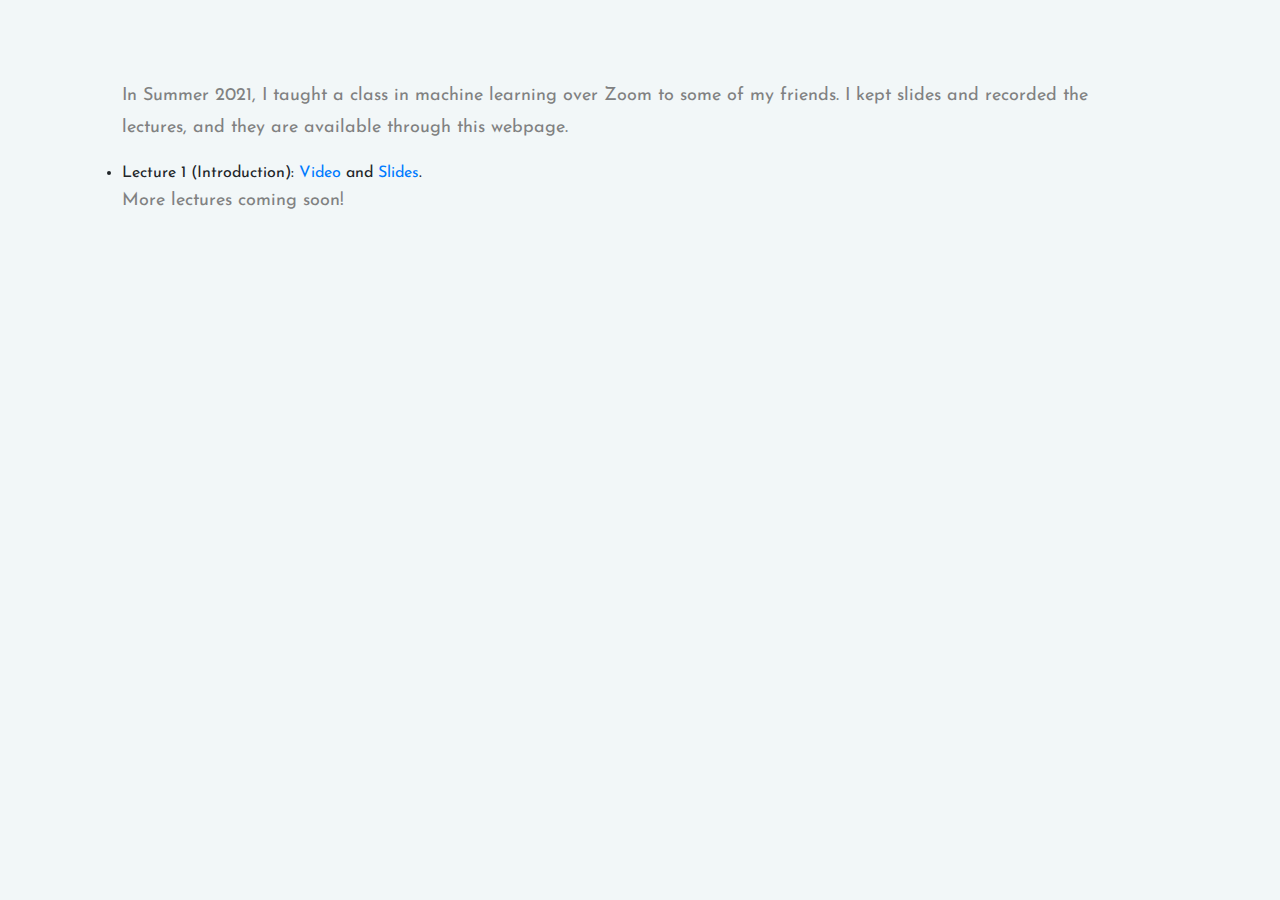
==== mlclass.html @ 85004ae4 "ml class start" ====
<!DOCTYPE html>
<html lang="en">
<head>
	<title>Machine Learning Class</title>
	<meta charset="UTF-8">
	<meta name="viewport" content="width=device-width, initial-scale=1.0">
	<!-- Favicon -->   
	<link href="img/favicon.ico" rel="shortcut icon"/>

	<!-- Google Fonts -->
	<link href="https://fonts.googleapis.com/css?family=Josefin+Sans:400,400i,600,600i,700" rel="stylesheet">

	<!-- Stylesheets -->
	<link rel="stylesheet" href="css/bootstrap.min.css"/>
	<link rel="stylesheet" href="css/font-awesome.min.css"/>
	<link rel="stylesheet" href="css/flaticon.css"/>
	<link rel="stylesheet" href="css/style.css"/>


	<!--[if lt IE 9]>
	  <script src="https://oss.maxcdn.com/html5shiv/3.7.2/html5shiv.min.js"></script>
	  <script src="https://oss.maxcdn.com/respond/1.4.2/respond.min.js"></script>
	<![endif]-->

</head>
<body>

	<!-- Links section start -->
	<div class="social-section">
		<div class="container-fluid">
			<div class="row">
				<div class="col-xl-10 offset-xl-1">
					<div class="class-section">
						<p>In Summer 2021, I taught a class in machine
						learning over Zoom to some of my friends. I kept slides and
						recorded the lectures, and they are available through
						this webpage.</p>
						<div class="lecture-list">
							<ul>
								<li>Lecture 1 (Introduction): <a
								href="https://youtu.be/yEvmPiBSSoM">Video</a> and <a
								href="ml/ml_lec01_slides.pdf">Slides</a>.</li>
							</ul>
						</div>
						<p>More lectures coming soon!</p>
					</div>
				</div>
			</div>
		</div>
	</div>	
	<!-- Social links section end -->


	<!--====== Javascripts & Jquery ======-->
	<script src="js/jquery-2.1.4.min.js"></script>
	<script src="js/bootstrap.min.js"></script>
	<script src="js/main.js"></script>
</body>
</html>
---- css/flaticon.css ----
/*
  	Flaticon icon font: Flaticon
  	Creation date: 11/12/2017 08:10
  	*/

@font-face {
  font-family: "Flaticon";
  src: url("../icon-fonts/Flaticon.eot");
  src: url("../icon-fonts/Flaticon.eot?#iefix") format("embedded-opentype"),
       url("../icon-fonts/Flaticon.woff") format("woff"),
       url(".../icon-fonts/Flaticon.ttf") format("truetype"),
       url("../icon-fonts/Flaticon.svg#Flaticon") format("svg");
  font-weight: normal;
  font-style: normal;
}

@media screen and (-webkit-min-device-pixel-ratio:0) {
  @font-face {
    font-family: "Flaticon";
    src: url("../icon-fonts/Flaticon.svg#Flaticon") format("svg");
  }
}

[class^="flaticon-"]:before, [class*=" flaticon-"]:before,
[class^="flaticon-"]:after, [class*=" flaticon-"]:after {   
  font-family: Flaticon;
  font-style: normal;
}

.flaticon-001-yoga:before { content: "\f100"; }
.flaticon-002-writing:before { content: "\f101"; }
.flaticon-003-weightlifting:before { content: "\f102"; }
.flaticon-004-cinema:before { content: "\f103"; }
.flaticon-005-game-console:before { content: "\f104"; }
.flaticon-006-swimming:before { content: "\f105"; }
.flaticon-007-sports:before { content: "\f106"; }
.flaticon-008-karaoke:before { content: "\f107"; }
.flaticon-009-sewing-2:before { content: "\f108"; }
.flaticon-010-snorkel:before { content: "\f109"; }
.flaticon-011-reading:before { content: "\f10a"; }
.flaticon-012-quilt:before { content: "\f10b"; }
.flaticon-013-chess-1:before { content: "\f10c"; }
.flaticon-014-poker:before { content: "\f10d"; }
.flaticon-015-photo-camera:before { content: "\f10e"; }
.flaticon-016-canvas:before { content: "\f10f"; }
.flaticon-017-model:before { content: "\f110"; }
.flaticon-018-music-player:before { content: "\f111"; }
.flaticon-019-knitting:before { content: "\f112"; }
.flaticon-020-kite:before { content: "\f113"; }
.flaticon-021-necklace:before { content: "\f114"; }
.flaticon-022-hiking:before { content: "\f115"; }
.flaticon-023-toast:before { content: "\f116"; }
.flaticon-024-gardening:before { content: "\f117"; }
.flaticon-025-fishing:before { content: "\f118"; }
.flaticon-026-sewing-1:before { content: "\f119"; }
.flaticon-027-drum-set:before { content: "\f11a"; }
.flaticon-028-sewing:before { content: "\f11b"; }
.flaticon-029-dancing:before { content: "\f11c"; }
.flaticon-030-crossword:before { content: "\f11d"; }
.flaticon-031-crochet:before { content: "\f11e"; }
.flaticon-032-cooking:before { content: "\f11f"; }
.flaticon-033-coin:before { content: "\f120"; }
.flaticon-034-pottery:before { content: "\f121"; }
.flaticon-035-tent:before { content: "\f122"; }
.flaticon-036-chess:before { content: "\f123"; }
---- css/style.css ----
/*----------------------------------------*/
/* Template default CSS
/*----------------------------------------*/
html,
body {
	height: 100%;
	font-family: 'Josefin Sans', sans-serif;
	background-color: #f2f7f8;
}

h1,
h2,
h3,
h4,
h5,
h6 {
	color: #40424a;
	margin: 0;
	font-weight: 600;
	font-family: 'Josefin Sans', sans-serif;
}

h2 {
	font-size: 48px;
}

h3 {
	font-size: 30px;
}

p {
	font-size: 18px;
	color: #808181;
	line-height: 1.8;
}

img {
	max-width: 100%;
}

input:focus,
select:focus,
button:focus,
textarea:focus {
	outline: none;
}

a:hover,
a:focus {
	text-decoration: none;
	outline: none;
}

ul,
ol {
	padding: 0;
	margin: 0;
}

/*---------------------
	Helper CSS
-----------------------*/
.spad {
	/*padding-top: 125px;*/
	padding-bottom: 30px;
}

.section-title h2 {
	display: inline-block;
	position: relative;
	margin-bottom: 110px;
	padding-bottom: 2px;
	line-height: normal;
}

.section-title h2:after {
	position: absolute;
	content: '';
	width: 100%;
	height: 2px;
	left: 0;
	bottom: 0;
	background: #40424a;
}

.set-bg {
	background-repeat: no-repeat;
	background-size: cover;
}

/*------------------------
  Common Elements
--------------------------*/

/* Preloder */
#preloder {
	position: fixed;
	width: 100%;
	height: 100%;
	top: 0;
	left: 0;
	z-index: 999999;
	background: #fff;
}

.loader {
	width: 30px;
	height: 30px;
	border: 3px solid #000;
	position: absolute;
	top: 50%;
	left: 50%;
	margin-top: -13px;
	margin-left: -13px;
	border-radius: 60px;
	border-left-color: transparent;
	animation: loader 0.8s linear infinite;
	-webkit-animation: loader 0.8s linear infinite;
}

@keyframes loader {
	0% {
		-webkit-transform: rotate(0deg);
		        transform: rotate(0deg);
	}
	50% {
		-webkit-transform: rotate(180deg);
		        transform: rotate(180deg);
	}
	100% {
		-webkit-transform: rotate(360deg);
		        transform: rotate(360deg);
	}
}

@-webkit-keyframes loader {
	0% {
		-webkit-transform: rotate(0deg);
	}
	50% {
		-webkit-transform: rotate(180deg);
	}
	100% {
		-webkit-transform: rotate(360deg);
	}
}

/* Site Buttons */
.site-btn {
	display: inline-block;
	text-transform: uppercase;
	font-size: 12px;
	min-width: 213px;
	min-height: 20px;
	text-align: center;
	padding: 20px 10px 15px;
	position: relative;
	background-color: #fff;
	margin-right: 10px;
	border: 2px solid #40424a;
	color: #40424a;
	font-weight: 700;
}

.site-btn:hover {
	color: #40424a;
}

.circle-progress {
	text-align: center;
	padding-top: 30px;
	display: inline-block;
}

.circle-progress .prog-circle {
	margin-bottom: -155px;
}

.circle-progress canvas {
	-webkit-transform: rotate(90deg);
	-ms-transform: rotate(90deg);
	transform: rotate(90deg);
}

.circle-progress .progress-info {
	background: #f2f7f8;
	width: 127px;
	height: 127px;
	border-radius: 150px;
	margin: 0 auto;
	padding-top: 45px;
}

.circle-progress .progress-info h2 {
	font-size: 36px;
	color: #40424a !important;
}

.circle-progress .prog-title {
	text-align: center;
	margin-top: 55px;
}

.circle-progress .prog-title h3 {
	font-size: 16px;
	text-transform: uppercase;
}

.circle-progress .prog-title p {
	font-size: 15px;
	color: #808181 !important;
}

/* Image Popup */
.img-popup-warp .mfp-content,
.img-popup-warp.mfp-ready.mfp-removing .mfp-content {
	opacity: 0;
	-webkit-transform: scale(0.8);
	-ms-transform: scale(0.8);
	transform: scale(0.8);
	-webkit-transition: all 0.4s;
	-o-transition: all 0.4s;
	transition: all 0.4s;
}

.img-popup-warp.mfp-ready .mfp-content {
	opacity: 1;
	-webkit-transform: scale(1);
	-ms-transform: scale(1);
	transform: scale(1);
}

/* Fact box */
.fact-box {
	height: 375px;
	display: table;
	width: 100%;
	background: #40424a;
}

.fact-box.trans {
	background-color: transparent;
}

.fact-box .fact-content {
	display: table-cell;
	vertical-align: middle;
	text-align: center;
}

.fact-box .fact-content img {
	width: 60px;
	margin-bottom: 30px;
}

.fact-box .fact-content h2 {
	font-size: 36px;
	color: #fff;
}

.fact-box .fact-content p {
	color: #fff;
	margin-bottom: 0;
}

/* Porgess bar */
.single-progress-item {
	margin-bottom: 35px;
	position: relative;
}

.single-progress-item p {
	color: #40424a;
	margin-bottom: 0;
	font-weight: 600;
}

.progress-bar-style {
	display: block;
	height: 2px;
	position: relative;
	width: 100%;
	margin-bottom: 10px;
}

.bar-inner {
	position: absolute;
	height: 100%;
	left: 0;
	top: 0;
	background: #40424a;
}

.bar-inner span {
	position: absolute;
	right: 0;
	bottom: -30px;
	color: #40424a;
	font-weight: 600;
}

/* Progress dots */
.language-progress {
	max-width: 280px;
	list-style: none;
}

.language-progress li {
	font-size: 24px;
	position: relative;
	padding-right: 150px;
	margin-bottom: 30px;
}

.language-progress .lan-prog {
	position: absolute;
	right: 0;
	top: 0;
}

.language-progress .lan-prog span {
	width: 12px;
	height: 12px;
	display: inline-block;
	margin-right: 18px;
	border-radius: 12px;
	background: #40424a;
}

.language-progress .lan-prog span.fade-ele {
	background: #cacaca;
}

/* Icon Box */
.icon-box {
	text-align: center;
	display: inline-block;
	margin-right: 60px;
}

.icon-box:last-child {
	margin-right: 0;
}

.icon-box i {
	font-size: 60px;
}

.icon-box p {
	color: #40424a;
}

.social-links a {
	-webkit-transition: all 0.3s;
	-o-transition: all 0.3s;
	transition: all 0.3s;
}

/*---------------------
	Header section
-----------------------*/
.header-section {
	padding: 50px 40px;
	background: #f2f7f8;
}

.site-logo h2 {
	font-size: 36px;
}

.site-logo h2 a {
	color: #40424a;
}

.site-logo p {
	font-size: 14px;
	line-height: normal;
}

.header-buttons a {
	margin-top: 15px;
}

/*---------------------
	Hero section
-----------------------*/
.hero-section {
	background: #f2f7f8;
}

.hero-text {
	margin-bottom: 80px;
}

.hero-text h2 {
	font-size: 170px;
	line-height: normal;
	margin-bottom: 20px;
}

.hero-text p {
	font-size: 33px;
	line-height: 1.3;
}

.hero-image {
	padding-top: 70px;
}

.hero-info h2 {
	margin-bottom: 30px;
}

.hero-info ul {
	list-style: none;
}

.hero-info ul li {
	font-size: 24px;
	color: #808181;
	margin-bottom: 15px;
}

.hero-info ul li span {
	color: #40424a;
	display: inline-block;
	min-width: 220px;
}

.hero-info ul li:last-child {
	margin-bottom: 0;
}

/*---------------------
	Social section
-----------------------*/
.social-section {
	background: #f2f7f8;
	padding: 80px 0;
}

.social-section .social-links {
	display: inline-block;
	background: #f2f7f8;
	position: relative;
	z-index: 5;
}

.social-section .social-links a {
	color: #484848;
	font-size: 36px;
	margin-right: 40px;
}

.social-section .social-link-warp {
	position: relative;
}

.social-section .social-link-warp h2 {
	display: inline-block;
	float: right;
	font-weight: 400;
	padding-left: 30px;
	background: #f2f7f8;
	position: relative;
	z-index: 5;
}

.social-section .social-link-warp:after {
	position: absolute;
	content: '';
	width: 50%;
	height: 2px;
	left: 23%;
	top: 50%;
	margin-top: 1px;
	background: #cbcbcb;
}

/*---------------------
	Note section
-----------------------*/
.note-list {
	padding-left: 30px;
	font-size: x-large;
}

/* ===========================
  Responsive
==============================*/
@media only screen and (max-width: 1730px) {
	.home-two-style .social-section .social-link-warp:after {
		display: none;
	}
}

@media only screen and (max-width: 1600px) {
	.hero-text h2 {
		font-size: 120px;
	}
}

@media only screen and (max-width: 1450px) {
	.home-five-style .header-section {
		position: relative;
		background: #f2f7f8;
	}
	.home-six-style .header-section {
		position: relative;
		background: #009fff;
	}
}

@media only screen and (max-width: 1366px) and (min-width: 1200px) {
	.home-five-style .header-section {
		position: relative;
		background: #f2f7f8;
	}
	.container-warp {
		min-width: 80%;
		margin-left: 10%;
	}
	.hero-info ul li span {
		min-width: 180px;
	}
	.portfolio-item .port-pic {
		height: 310px;
	}
	.home-three-style .header-section {
		padding: 50px 30px;
	}
	.home-three-style .main-left-area {
		padding-right: 30px;
		padding-left: 30px;
	}
	.home-three-style .main-right-area {
		padding-left: 100px;
	}
}

/* Medium screen : 992px. */
@media only screen and (min-width: 992px) and (max-width: 1199px) {
	.portfolio-warp {
		padding: 0;
	}
	.home-three-style .header-section {
		padding: 50px 15px;
	}
	.home-three-style .main-left-area {
		padding-right: 15px;
		padding-left: 15px;
	}
	.home-three-style .main-right-area {
		padding-left: 50px;
	}
	.home-three-style .main-right-area {
		padding-left: 100px;
	}
	.portfolio-item .port-pic {
		height: 310px;
	}
	.portfolio-item {
		margin-bottom: 30px;
	}
}

/* Tablet :768px. */
@media only screen and (min-width: 768px) and (max-width: 991px) {
	.portfolio-warp {
		padding: 0;
	}
	.hidden-md {
		display: none !important;
	}
	.icon-box {
		margin-right: 30px;
	}
	.social-section .social-links {
		display: block;
		text-align: center;
	}
	.social-link-warp:after {
		display: none;
	}
	.portfolio-item {
		margin-bottom: 30px;
	}
	.home-three-style .header-section {
		position: relative;
		background: #f2f7f8;
	}
	.home-three-style .main-left-area {
		padding-top: 0;
	}
	.home-three-style .main-left-area,
	.home-three-style .header-section,
	.home-three-style .main-right-area,
	.home-four-style .main-left-area,
	.home-four-style .header-section,
	.home-four-style .main-right-area {
		padding-right: 30px;
		padding-left: 30px;
	}
	.home-five-style .header-section,
	.home-six-style .header-section {
		padding: 50px 0;
	}
	.info-section .hero-info ul li span {
		color: #9c9b9b;
	}
	.hero-info ul li {
		margin-bottom: 30px;
	}
	.hero-info ul li span {
		display: block;
	}
}

/* Large Mobile :480px. */
@media only screen and (max-width: 767px) {
	.icon-box {
		margin-right: 30px;
		text-align: left;
	}
	.hero-text h2 {
		font-size: 80px;
	}
	.portfolio-warp {
		padding: 0;
	}
	.hidden-md {
		display: none !important;
	}
	.resume-list {
		margin-left: 0;
		padding-left: 0;
		border-left: none;
	}
	.review-slider {
		padding-left: 0;
	}
	.review-slider .owl-dots {
		position: relative;
		left: 0;
		top: 70px;
	}
	.review-slider .owl-dots .owl-dot {
		display: inline-block;
		margin-right: 15px;
	}
	.portfolio-item {
		margin-bottom: 30px;
	}
	.fact-box {
		margin-bottom: 30px;
	}
	.header-section {
		padding: 50px 0;
	}
	.social-section .social-links {
		display: block;
		text-align: center;
	}
	.home-three-style .header-section {
		position: relative;
		background: #f2f7f8;
	}
	.home-three-style .main-left-area {
		padding-top: 0;
	}
	.home-three-style .main-left-area,
	.home-three-style .header-section,
	.home-three-style .main-right-area,
	.home-four-style .main-left-area,
	.home-four-style .header-section,
	.home-four-style .main-right-area {
		padding-right: 30px;
		padding-left: 30px;
	}
	.home-five-style .header-section,
	.home-six-style .header-section {
		padding: 50px 0;
	}
	.info-section .hero-info ul li span {
		color: #9c9b9b;
	}
}

/* small Mobile :320px. */
@media only screen and (max-width: 479px) {
	.hero-text h2 {
		font-size: 50px;
	}
	.hero-info ul li {
		font-size: 18px;
	}
	.hero-info ul li span {
		display: block;
	}
	.social-section .social-links a {
		margin-right: 30px;
	}
	.resume-list h2 {
		font-size: 50px;
	}
	.portfolio-item {
		margin-bottom: 30px;
	}
	.home-three-style .main-left-area,
	.home-three-style .header-section,
	.home-three-style .main-right-area,
	.home-four-style .main-left-area,
	.home-four-style .header-section,
	.home-four-style .main-right-area {
		padding-right: 15px;
		padding-left: 15px;
	}
	.home-four-style .main-left-area {
		padding-top: 250px;
	}
}
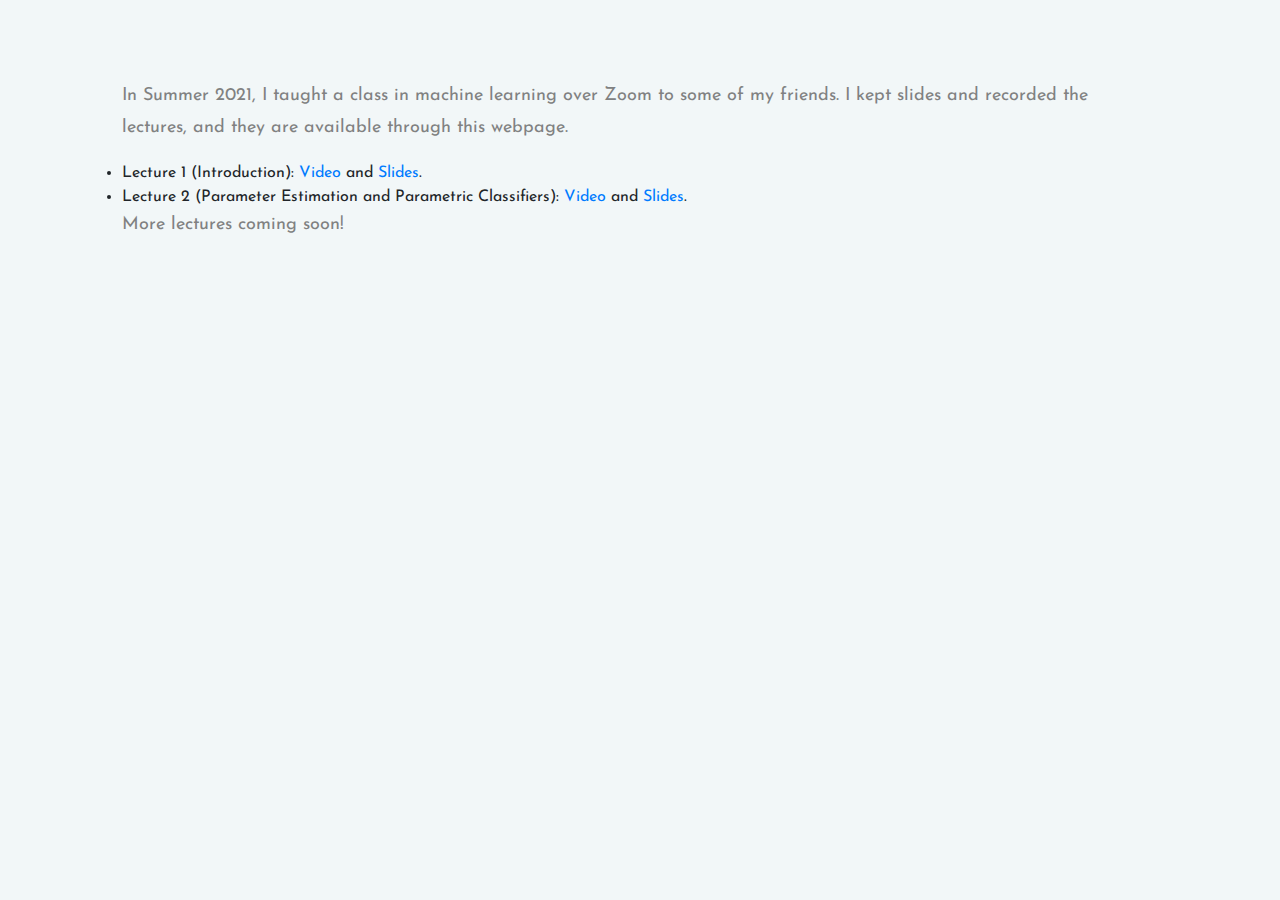
==== commit ae8bdc3c: "lec 2 update" ====
--- a/mlclass.html
+++ b/mlclass.html
@@ -40,6 +40,10 @@
 								<li>Lecture 1 (Introduction): <a
 								href="https://youtu.be/yEvmPiBSSoM">Video</a> and <a
 								href="ml/ml_lec01_slides.pdf">Slides</a>.</li>
+								<li>Lecture 2 (Parameter Estimation and
+								Parametric Classifiers): <a
+								href="https://youtu.be/14zi3cmlGp8">Video</a> and <a
+								href="ml/ml_lec02_slides.pdf">Slides</a>.</li>
 							</ul>
 						</div>
 						<p>More lectures coming soon!</p>
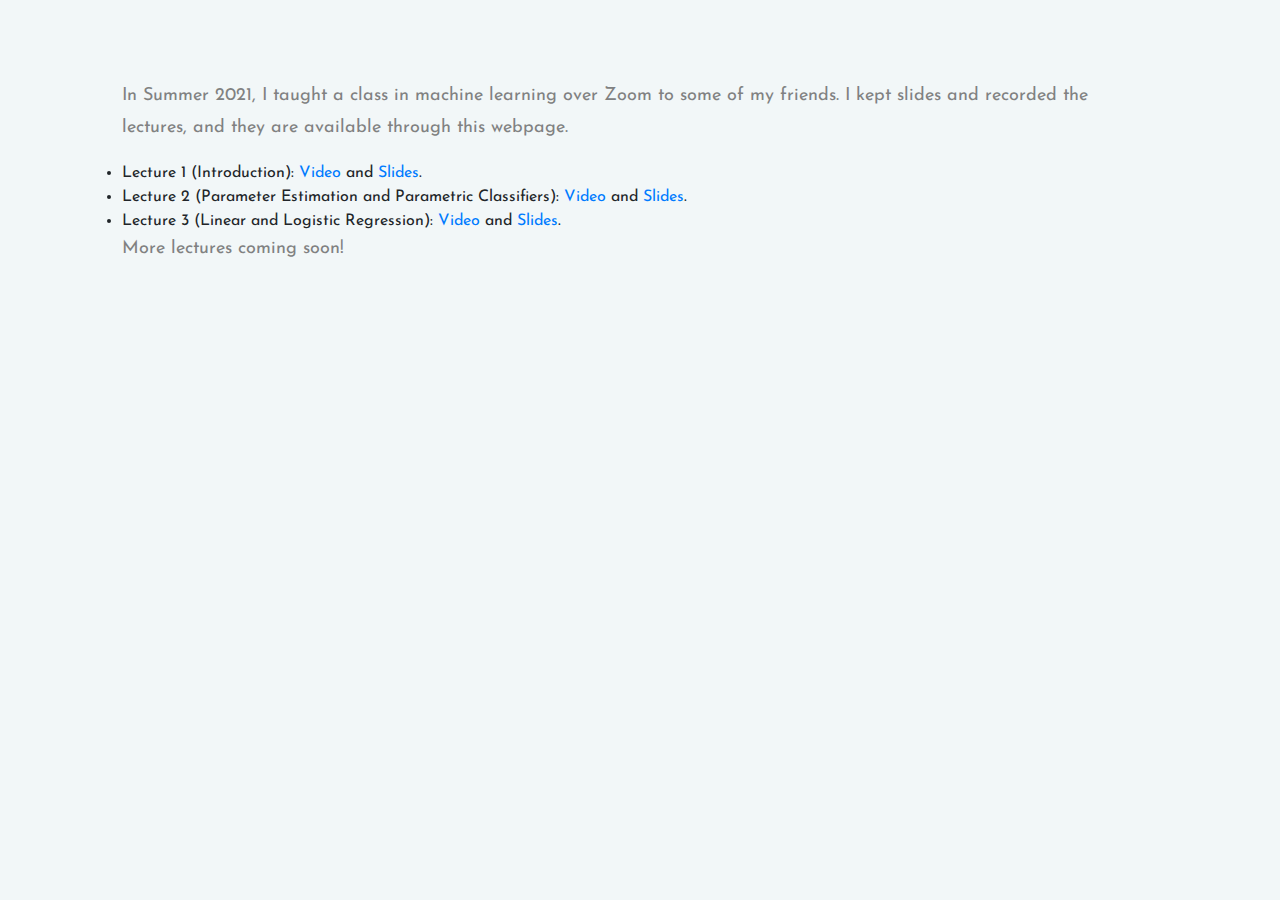
==== commit 1278f5a7: "lec 3 update" ====
--- a/mlclass.html
+++ b/mlclass.html
@@ -42,8 +42,11 @@
 								href="ml/ml_lec01_slides.pdf">Slides</a>.</li>
 								<li>Lecture 2 (Parameter Estimation and
 								Parametric Classifiers): <a
-								href="https://youtu.be/14zi3cmlGp8">Video</a> and <a
-								href="ml/ml_lec02_slides.pdf">Slides</a>.</li>
+								href="https://youtu.be/14zi3cmlGp8">Video</a>
+								and <a href="ml/ml_lec02_slides.pdf">Slides</a>.</li>
+								<li>Lecture 3 (Linear and Logistic
+								Regression): <a href="https://youtu.be/dRCv2F4A_sY">Video</a>
+								and <a href="ml/ml_lec03_slides.pdf">Slides</a>.</li>
 							</ul>
 						</div>
 						<p>More lectures coming soon!</p>
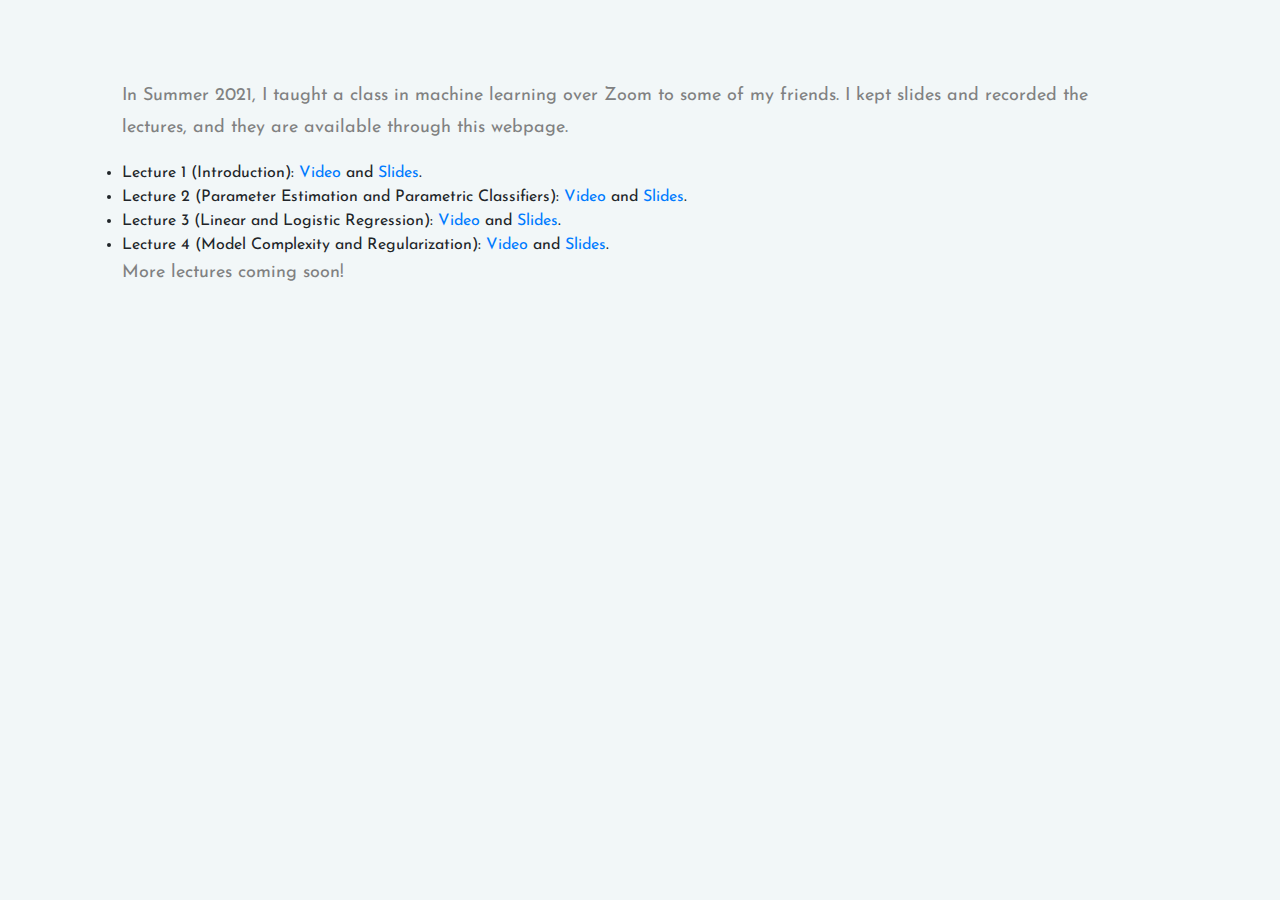
==== commit 3d6ab137: "lec 04 slides" ====
--- a/mlclass.html
+++ b/mlclass.html
@@ -47,6 +47,9 @@
 								<li>Lecture 3 (Linear and Logistic
 								Regression): <a href="https://youtu.be/dRCv2F4A_sY">Video</a>
 								and <a href="ml/ml_lec03_slides.pdf">Slides</a>.</li>
+								<li>Lecture 4 (Model Complexity and Regularization):
+									<a href="https://youtu.be/TAzZ6iU_3p4">Video</a>
+								and <a href="ml/ml_lec04_slides.pdf">Slides</a>.</li>
 							</ul>
 						</div>
 						<p>More lectures coming soon!</p>
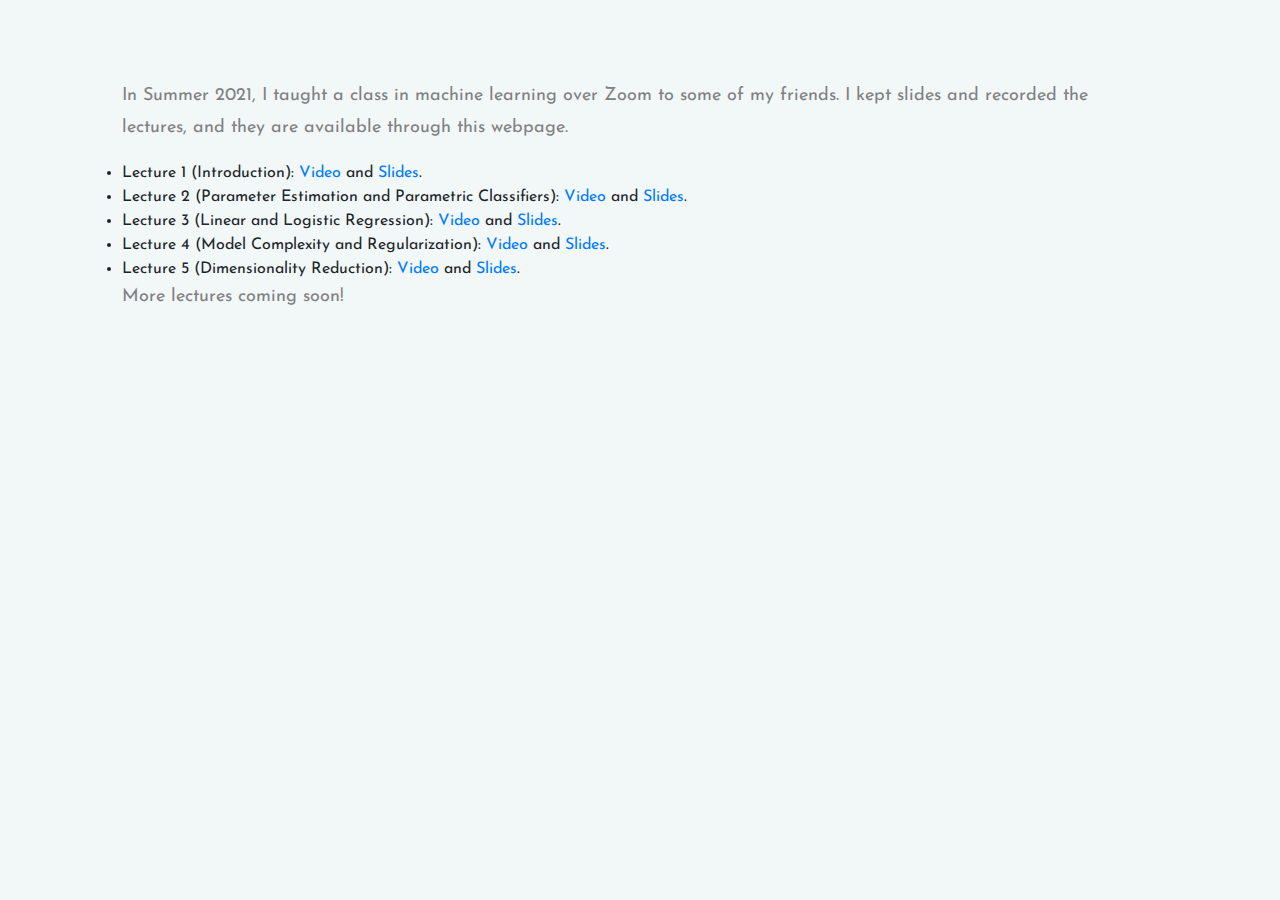
==== commit 024c7476: "lec5 commit" ====
--- a/mlclass.html
+++ b/mlclass.html
@@ -50,6 +50,9 @@
 								<li>Lecture 4 (Model Complexity and Regularization):
 									<a href="https://youtu.be/TAzZ6iU_3p4">Video</a>
 								and <a href="ml/ml_lec04_slides.pdf">Slides</a>.</li>
+								<li>Lecture 5 (Dimensionality Reduction):
+									<a href="https://youtu.be/fK3hHHMqrYU">Video</a>
+								and <a href="ml/ml_lec05_slides.pdf">Slides</a>.</li>
 							</ul>
 						</div>
 						<p>More lectures coming soon!</p>
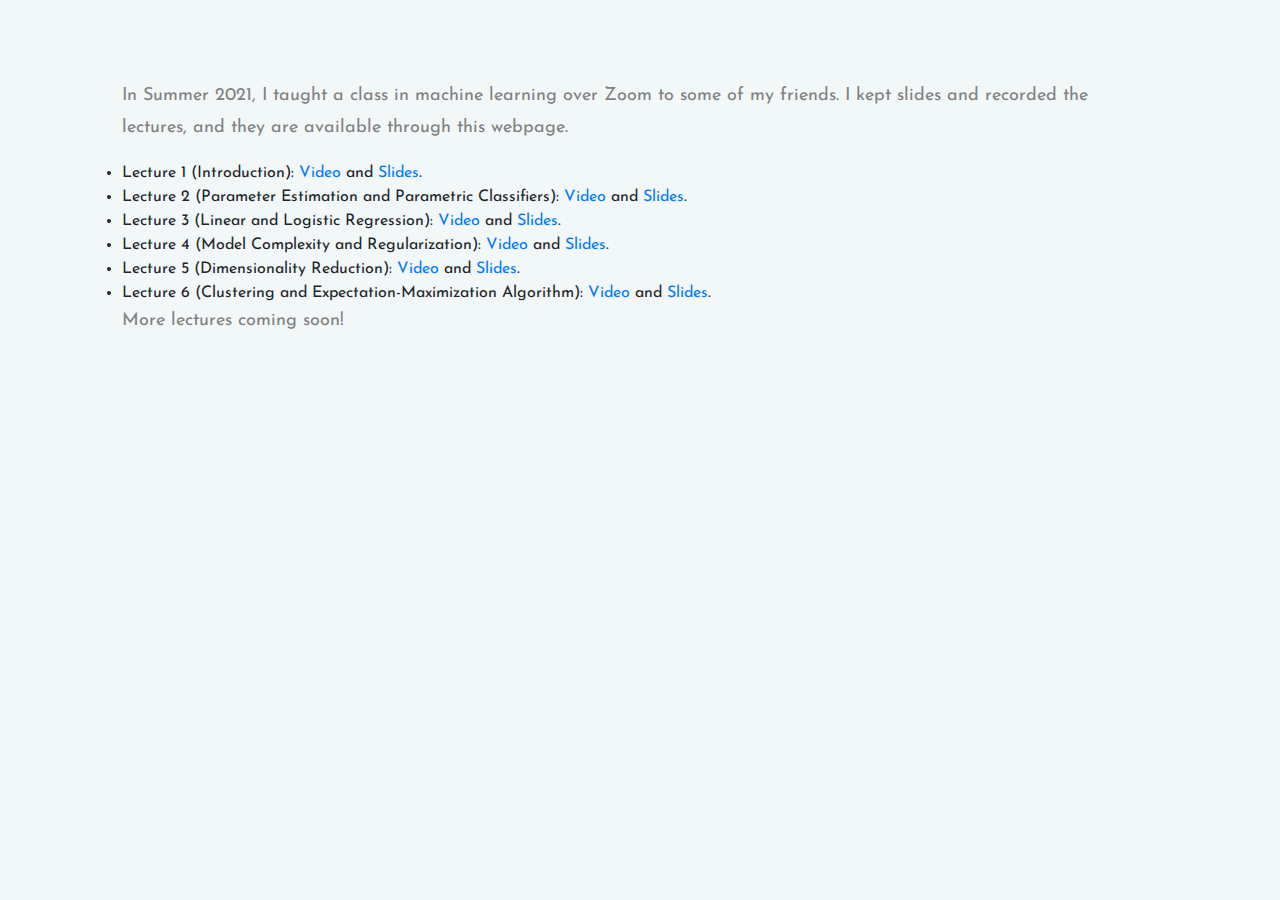
==== commit c6bb99c6: "lecture 6 update" ====
--- a/mlclass.html
+++ b/mlclass.html
@@ -52,7 +52,11 @@
 								and <a href="ml/ml_lec04_slides.pdf">Slides</a>.</li>
 								<li>Lecture 5 (Dimensionality Reduction):
 									<a href="https://youtu.be/fK3hHHMqrYU">Video</a>
-								and <a href="ml/ml_lec05_slides.pdf">Slides</a>.</li>
+									and <a href="ml/ml_lec05_slides.pdf">Slides</a>.</li>
+								<li>Lecture 6 (Clustering and
+								Expectation-Maximization Algorithm):
+									<a href="https://youtu.be/NXhddN-P7BI">Video</a>
+									and <a href="ml/ml_lec06_slides.pdf">Slides</a>.</li>
 							</ul>
 						</div>
 						<p>More lectures coming soon!</p>
